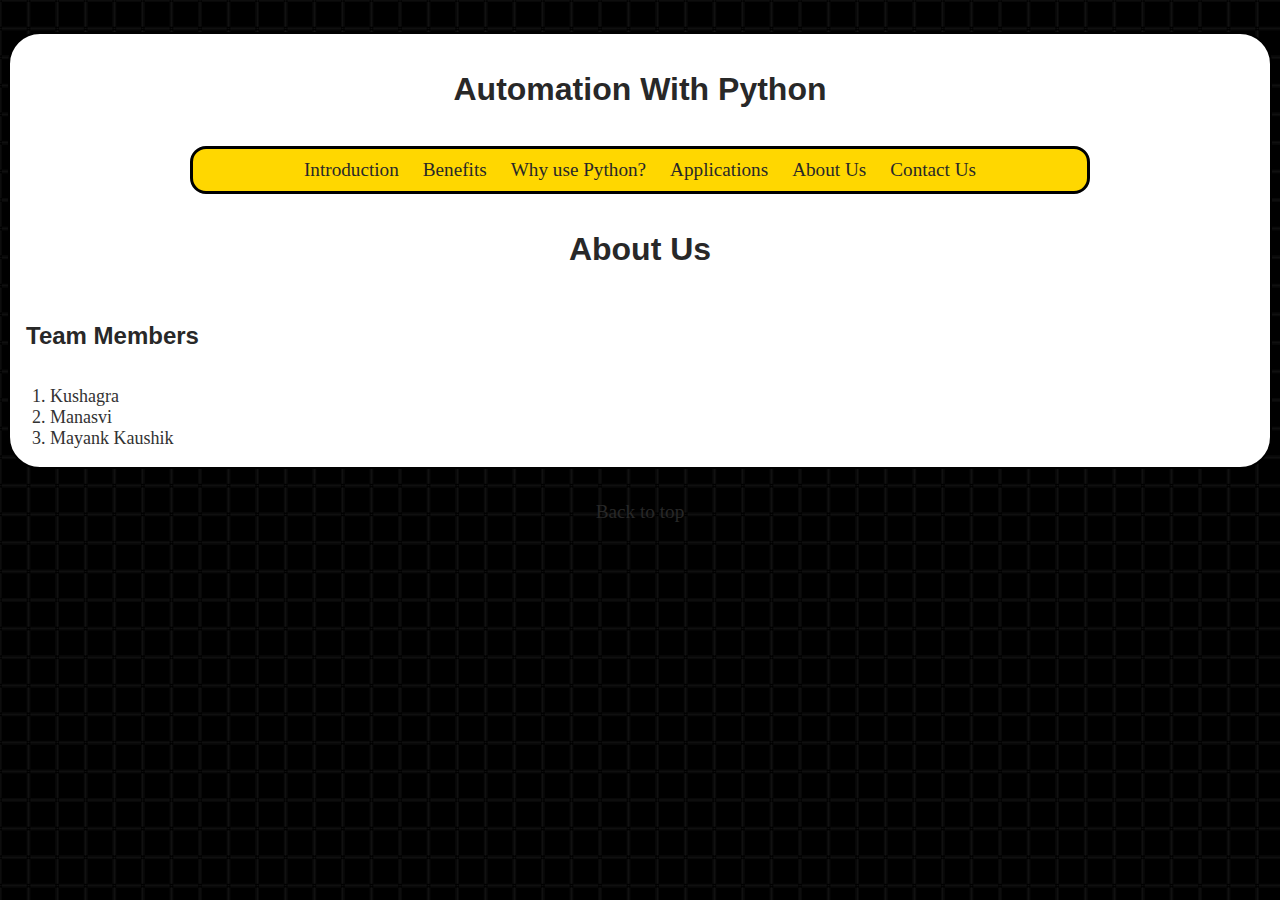
==== AboutUs.html @ 46146745 "first commit" ====
<!DOCTYPE html>
<html lang="en">
<head>
<link rel="stylesheet" href="style.css">
<title>AboutUs</title>
</head>
<body>
<div class="FrameBorder">
<a id="top"></a>
<header>
<h1 align="center">Automation With Python</h1>
</header>
<nav>
<ul class="Round center centerText">
<li><a href="index.html">Introduction</a></li>
<li><a href="Benefits.html">Benefits</a></li>
<li><a href="WhyPython.html">Why use Python?</a></li>
<li><a href="Uses of python.html">Applications</a></li>
<li><a href="AboutUs.html">About Us</a></li>
<li><a href="ContactUs.html">Contact Us</a></li>
</ul>
</nav>
<main>
<h1 class="centerText">About Us</h1>
<h2>Team Members</h2>
<ol>
<li>Kushagra</li>
<li>Manasvi</li>
<li>Mayank Kaushik</li>
</ol>
</main>
</div>
<a href="#top"> <center>Back to top</center></a>
</body>
</html>
---- style.css ----
p{
    color: rgb(50, 50, 50);
    padding: 1rem;
    word-spacing: 0.1ch;
    font-weight: 500;
    text-align: left;
    font-size: large;
    font-family: Georgia,'Times New Roman',Times,serif;
    width: 85vw;
    max-width: 800px;
}

img{
    width: 90%;
    padding: 10px;
    height: auto;
}
h1,h2{
    padding: 1rem;
    color: rgb(40, 40, 40);
    font-family: "FuturaBQ", sans-serif;
}
h3{
    padding: 1rem;
    color: rgb(40, 40, 40);
    font-family: "FuturaBQ", sans-serif;
}
.center{
        margin: 0 auto 0;
}
.centerText{
    text-align: center;
}
.Round{
    border: solid black;
    border-radius: 1rem;
    width: 90vw;
    max-width: 900px;
    box-sizing: border-box;
}
body {
    background-image: url("repeated-square-dark.png");
}
ul{
    background-color: gold;
    padding: 0;
}
ul li{
    display: inline-block;
    list-style: none;
    padding:10px;
}

a:link,a:visited{
    color: rgb(40, 40, 40);
    text-decoration: none;
    font-size: larger;
    font-family: Georgia, 'Times New Roman', Times, serif;
}
ol{
    color: rgb(50, 50, 50);
    text-align: left;
    font-size: large;
    font-family: Georgia,'Times New Roman',Times,serif;
    width: 85vw;
    max-width: 800px;
}
a:hover{
    color: grey;
}
.FrameBorder{
    border : 2px solid;
    border-radius: 2rem;
    margin: 2rem auto;
    max-width: 1400px;
    background-color: white;
}
.textForm{
    padding: 10px 20px;
    margin: 10px;
}
label{
    margin-left: 20px;
    margin-top: 10px;
    display: block;
    color: rgb(40, 40, 40);
    font-family: "FuturaBQ", sans-serif;

}
textarea{
    width: 90%;
    margin-left: 20px;
}
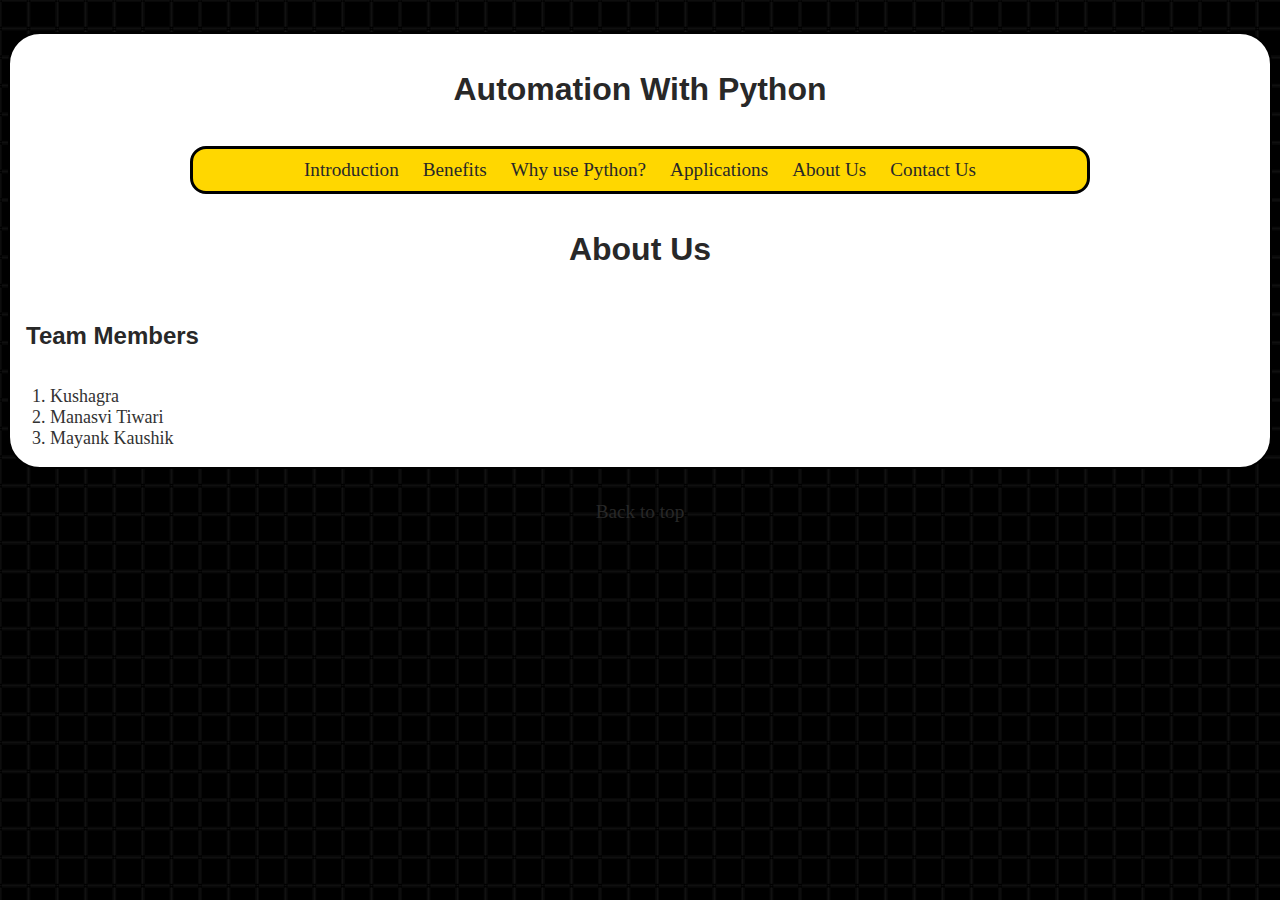
==== commit 2bc239c5: "Update AboutUs.html" ====
--- a/AboutUs.html
+++ b/AboutUs.html
@@ -25,11 +25,11 @@
 <h2>Team Members</h2>
 <ol>
 <li>Kushagra</li>
-<li>Manasvi</li>
+<li>Manasvi Tiwari</li>
 <li>Mayank Kaushik</li>
 </ol>
 </main>
 </div>
 <a href="#top"> <center>Back to top</center></a>
 </body>
-</html>+</html>
